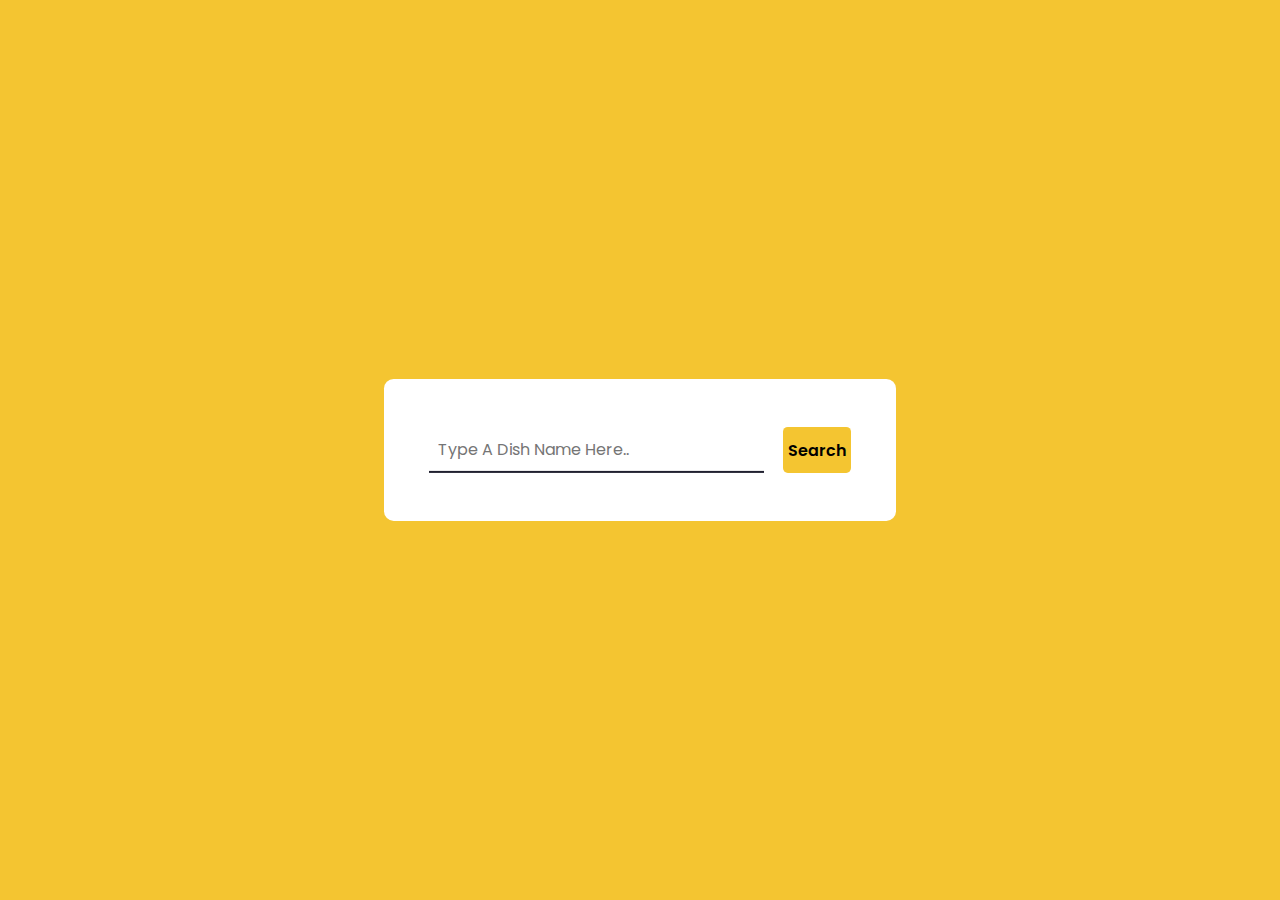
==== index.html @ abd16626 "add files" ====
<!DOCTYPE html>
<html lang="en">
<head>
    <meta charset="UTF-8">
    <meta name="viewport" content="width=device-width, initial-scale=1.0">
    <title>Document</title>
</head>
<body>
    
</body>
</html>
  <head>
    <meta name="viewport" content="width=device-width, initial-scale=1.0" />
    <title>Recipe App</title>
    <!-- Google Fonts -->
    <link
      href="https://fonts.googleapis.com/css2?family=Poppins:wght@400;600&display=swap"
      rel="stylesheet"
    />
    <!-- Stylesheet -->
    <link rel="stylesheet" href="style.css" />
  </head>
  <body>
    <div class="container">
      <div class="search-container">
        <input
          type="text"
          placeholder="Type A Dish Name Here.."
          id="user-inp"
        />
        <button id="search-btn">Search</button>
      </div>
      <div id="result"></div>
    </div>
    <!-- Script -->
    <script src="script.js"></script>
---- style.css ----
* {
    padding: 0;
    margin: 0;
    box-sizing: border-box;
    font-family: "Poppins", sans-serif;
  }
  body {
    background-color: #f4c531;
  }
  .container {
    background-color: #ffffff;
    font-size: 16px;
    padding: 3em 2.8em;
    width: 90vw;
    max-width: 32em;
    position: absolute;
    transform: translate(-50%, -50%);
    left: 50%;
    top: 50%;
    border-radius: 0.6em;
  }
  .search-container {
    width: 100%;
    display: grid;
    grid-template-columns: 9fr 3fr;
    gap: 1.2em;
  }
  .search-container input {
    font-size: 1em;
    padding: 0.6em;
    border: none;
    outline: none;
    border-bottom: 2px solid #202030;
  }
  .search-container button {
    font-size: 1em;
    background-color: #f4c531;
    border: none;
    font-weight: 600;
    border-radius: 0.3em;
  }
  img {
    display: block;
    width: 50%;
    margin: 1.8em auto 0 auto;
  }
  .details {
    background-color: #f4c531;
    position: relative;
    margin: -4.3em 0 0 0;
    text-align: center;
    padding: 0.6em 0;
  }
  .details h2 {
    font-size: 1.2em;
    font-weight: 600;
  }
  .details h4 {
    font-size: 1em;
    font-weight: 400;
  }
  #show-recipe {
    font-size: 1em;
    position: relative;
    left: 75%;
    padding: 0.9em 0.6em;
    background-color: #f4c531;
    border: none;
    top: 1.5em;
    border-radius: 0.3em;
    font-weight: 600;
  }
  #recipe {
    position: absolute;
    background-color: #ffffff;
    min-height: 100%;
    width: 100%;
    top: 0;
    left: 0;
    z-index: 2;
    border-radius: 0.6em;
    display: none;
  }
  #recipe pre {
    white-space: pre-wrap;
    word-wrap: break-word;
    padding: 2.5em 1.2em 1.2em 1.2em;
    font-size: 0.92em;
    color: #303040;
  }
  #hide-recipe {
    font-size: 1em;
    position: relative;
    width: 1.8em;
    height: 1.8em;
    background-color: #f4c531;
    border: none;
    top: 1.2em;
    left: 90%;
    border-radius: 0.3em;
  }
  ul {
    font-size: 1em;
    position: relative;
    display: grid;
    grid-template-columns: auto auto;
    gap: 0.8em 1.1em;
    padding: 1.2em 0 0 1.2em;
    color: #303040;
    text-transform: capitalize;
  }
  h3 {
    text-align: center;
    margin-top: 1.8em;
    color: #202030;
  }
  @media screen and (max-width: 500px) {
    .container {
      font-size: 14px;
    }
  }
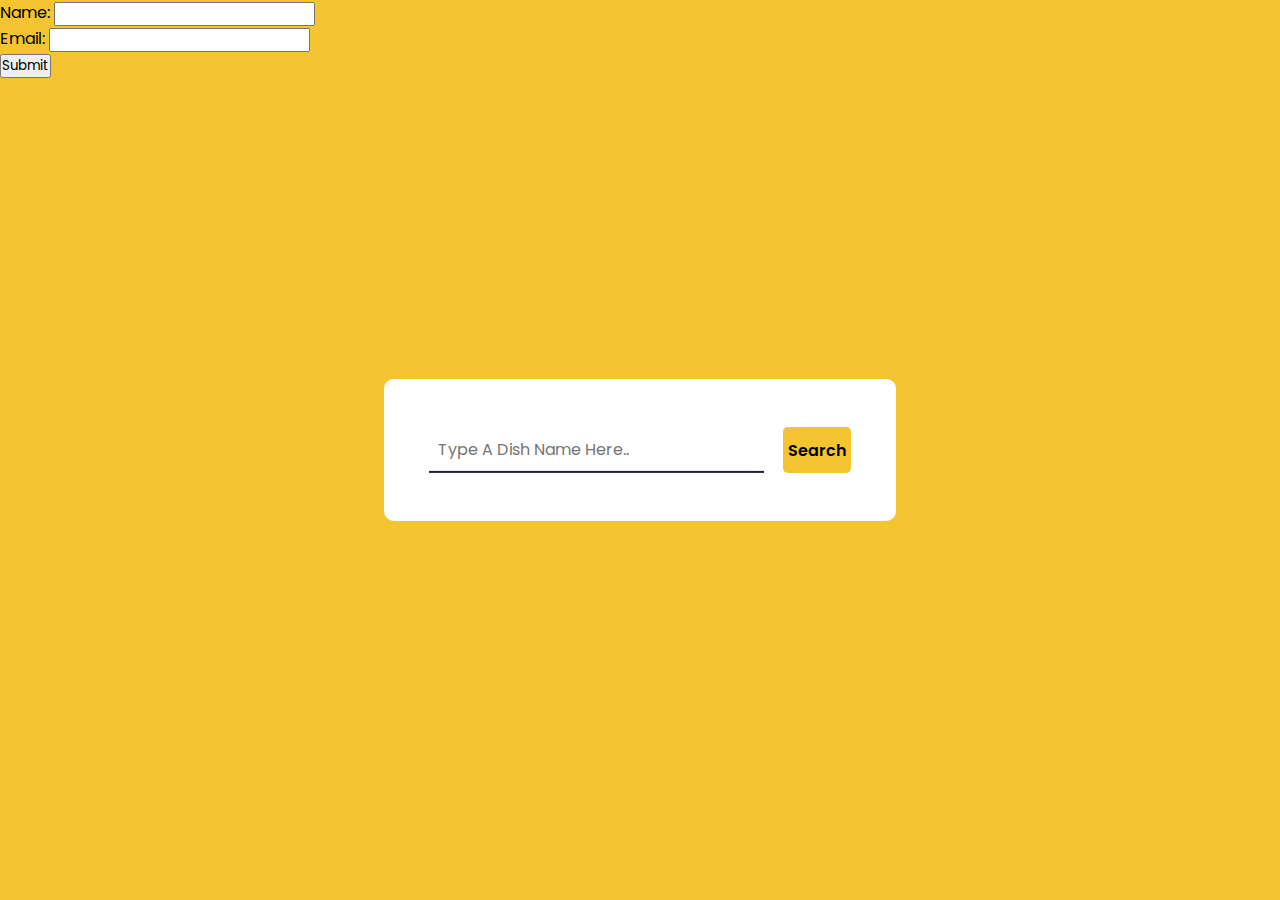
==== commit 51b9dbed: "add files" ====
--- a/index.html
+++ b/index.html
@@ -39,6 +39,18 @@
 
 
 
-
+    <form>
+      <div>
+        <label>Name:</label>
+        <input type="text" name="userName" />
+      </div>
+      <div>
+        <label>Email:</label>
+        <input type="email" name="userEmail" />
+      </div>
+      <div>
+        <input type="submit" value="Submit" />
+      </div>
+    </form>
 
     --- a/style.css
+++ b/style.css
@@ -117,6 +117,121 @@
   @media screen and (max-width: 500px) {
     .container {
       font-size: 14px;
+    }* {
+      padding: 0;
+      margin: 0;
+      box-sizing: border-box;
+      font-family: "Poppins", sans-serif;
+    }
+    body {
+      background-color: #f4c531;
+    }
+    .container {
+      background-color: #ffffff;
+      font-size: 16px;
+      padding: 3em 2.8em;
+      width: 90vw;
+      max-width: 32em;
+      position: absolute;
+      transform: translate(-50%, -50%);
+      left: 50%;
+      top: 50%;
+      border-radius: 0.6em;
+    }
+    .search-container {
+      width: 100%;
+      display: grid;
+      grid-template-columns: 9fr 3fr;
+      gap: 1.2em;
+    }
+    .search-container input {
+      font-size: 1em;
+      padding: 0.6em;
+      border: none;
+      outline: none;
+      border-bottom: 2px solid #202030;
+    }
+    .search-container button {
+      font-size: 1em;
+      background-color: #f4c531;
+      border: none;
+      font-weight: 600;
+      border-radius: 0.3em;
+    }
+    img {
+      display: block;
+      width: 50%;
+      margin: 1.8em auto 0 auto;
+    }
+    .details {
+      background-color: #f4c531;
+      position: relative;
+      margin: -4.3em 0 0 0;
+      text-align: center;
+      padding: 0.6em 0;
+    }
+    .details h2 {
+      font-size: 1.2em;
+      font-weight: 600;
+    }
+    .details h4 {
+      font-size: 1em;
+      font-weight: 400;
+    }
+    #show-recipe {
+      font-size: 1em;
+      position: relative;
+      left: 75%;
+      padding: 0.9em 0.6em;
+      background-color: #f4c531;
+      border: none;
+      top: 1.5em;
+      border-radius: 0.3em;
+      font-weight: 600;
+    }
+    #recipe {
+      position: absolute;
+      background-color: #ffffff;
+      min-height: 100%;
+      width: 100%;
+      top: 0;
+      left: 0;
+      z-index: 2;
+      border-radius: 0.6em;
+      display: none;
+    }
+    #recipe pre {
+      white-space: pre-wrap;
+      word-wrap: break-word;
+      padding: 2.5em 1.2em 1.2em 1.2em;
+      font-size: 0.92em;
+      color: #303040;
+    }
+    #hide-recipe {
+      font-size: 1em;
+      position: relative;
+      width: 1.8em;
+      height: 1.8em;
+      background-color: #f4c531;
+      border: none;
+      top: 1.2em;
+      left: 90%;
+      border-radius: 0.3em;
+    }
+    ul {
+      font-size: 1em;
+      position: relative;
+      display: grid;
+      grid-template-columns: auto auto;
+      gap: 0.8em 1.1em;
+      padding: 1.2em 0 0 1.2em;
+      color: #303040;
+      text-transform: capitalize;
+    }
+    h3 {
+      text-align: center;
+      margin-top: 1.8em;
+      color: #202030;
     }
   }
    
